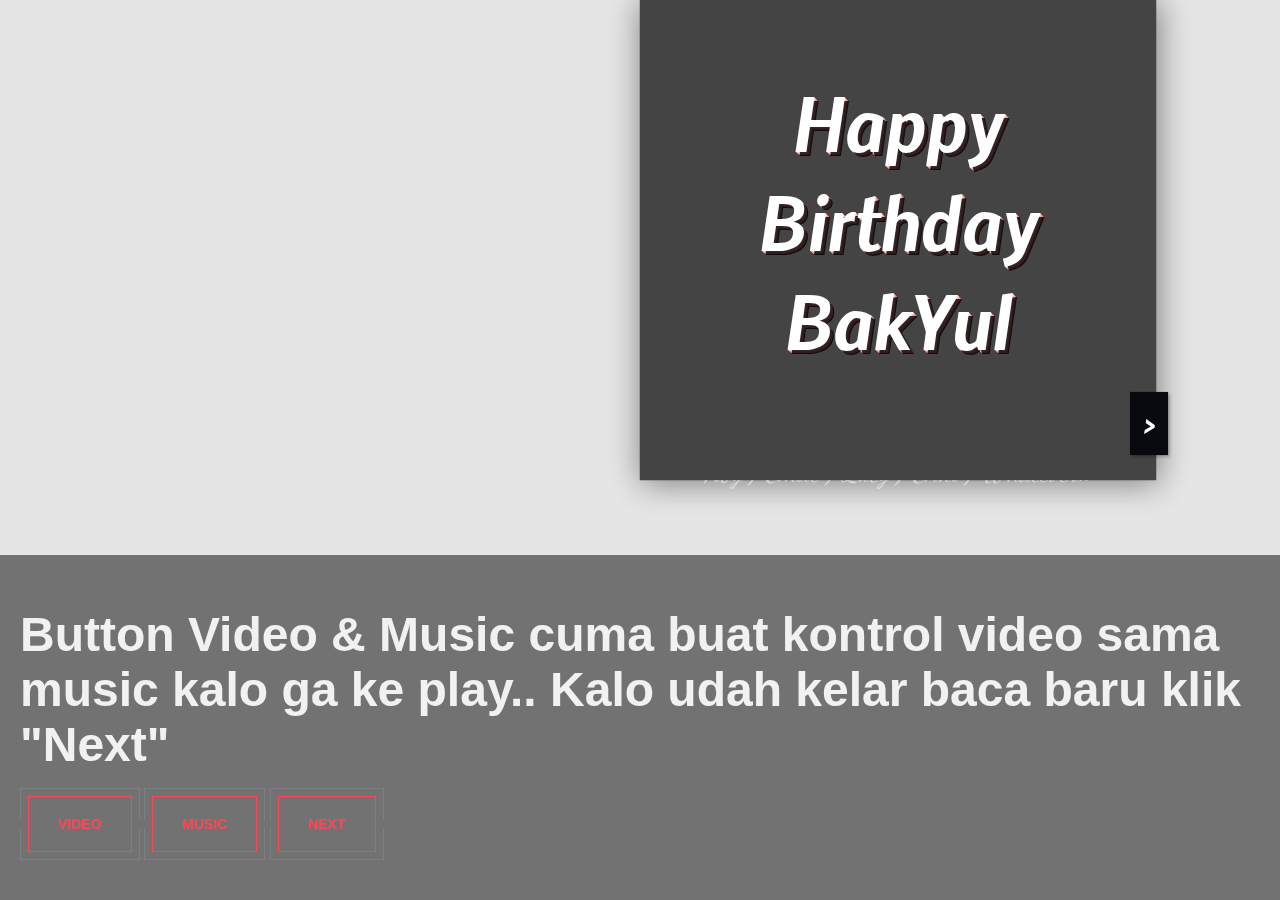
==== card.html @ c8b21d8a "Edit conflict on button display" ====
<html>
<head>
  <meta name="viewport" content="width=800, initial-scale=1" />
  <meta http-equiv="Content-Type" content="text/html; charset=utf-8" />
  <title>Kyul - Card</title>
  <link rel="shortcut icon" href="favicon.ico" type="image/x-icon">
  <link rel="icon" href="favicon.ico" type="image/x-icon">
  <style type="text/css">
    @import url(https://fonts.googleapis.com/css?family=Nobile:400italic,700italic);
    @import url(https://fonts.googleapis.com/css?family=Dancing+Script);
    * {
      box-sizing: border-box;
      -moz-box-sizing: border-box;
      -webkit-box-sizing: border-box;
    }
    body {
      background: #E5E5E5;
      margin: 0;
      font-family: Arial;
      font-size: 17px;
      /* background-image: url("Ultah.png");
      padding: 50px; */
    }
    
    .content {
      position: fixed;
      bottom: 0;
      background: rgba(0, 0, 0, 0.5);
      color: #f1f1f1;
      width: 100%;
      padding: 20px;
    }

    #myVideo {
      position: fixed;
      right: 0;
      left: 0;
      zoom: 79%;
      top: 0;
      bottom: 0;
      min-width: 100%; 
      min-height: 50%;
    }

    #card-front {
      color: #262929;
    }

    #card, #card-front, #card-inside {
      height: 480px;
    }

    .wrap {
      padding: 1.5em 2.5em;
      height: 100%;
    }

    #card-front, #card-inside {
      width: 60%;
      -webkit-box-shadow: 2px 2px 30px rgba(0, 0, 0, .25), 0 0 1px rgba(0, 0, 0, .5);
      -moz-box-shadow: 2px 2px 30px rgba(0, 0, 0, .25), 0 0 1px rgba(0, 0, 0, .5);
      box-shadow: 2px 2px 30px rgba(0, 0, 0, .25), 0 0 1px rgba(0, 0, 0, .5);
      position: absolute;
      left: 50%;
    }

    #card-inside .wrap {
      background: #262929;
      -webkit-box-shadow: inset 2px 0 1px rgba(0, 0, 0, .05);
      -moz-box-shadow: inset 2px 0 1px rgba(0, 0, 0, .05);
      box-shadow: inset 2px 0 1px rgba(0, 0, 0, .05);
    }

    #card {
      max-width: 860px;
      margin: 0 auto;
      transform-style: preserve-3d;
      -moz-transform-style: preserve-3d;
      -webkit-transform-style: preserve-3d;
      perspective: 5000px;
      -moz-perspective: 5000px;
      -webkit-perspective: 5000px;
      position: relative;
    }

    #card h1 {
      text-align: center;
      font-family: 'Nobile', sans-serif;
      font-style: italic;
      font-size: 70px;
      text-shadow: 
          4px 4px 0px rgba(0, 0, 0, .8), /* Shadow hitam dengan opacity 0.8 */
          1px 1px 0 rgba(255, 200, 200, 255),
          2px 2px 0 rgba(255, 150, 150, 255),
          3px 3px 0 rgba(255, 125, 125, 255);
      color: #FFF;
    }


    #card-inside {
      font-size: 1.1em;
      line-height: 1.4;
      font-family: 'Nobile';
      color: #faf6f5;
      font-style: italic;
    }

    p {
    margin-top: 1em;
    }

    p:first-child {
    margin-top: 0;
    }

    p.signed {
    margin-top: 1.5em;
    text-align: center;
    font-family: 'Dancing Script', sans-serif;
    font-size: 1.5em;
    }

    #card-front {
    background-color: #444444; /* Warna hitam */
    background-image: linear-gradient(top, #444444 0%, #B0B0B0 100%); /* Gradien hitam ke abu-abu */
    transform-origin: left;
    -moz-transform-origin: left;
    -webkit-transform-origin: left;
    transition: transform 1s linear;
    -moz-transition: -moz-transform 1s linear;
    -webkit-transition: -webkit-transform 1s linear;
    position: relative;
    }



    #card-front .wrap {
    transition: background 1s linear;
    -moz-transition: background 1s linear;
    -webkit-transition: background 1s linear;
    }

    #card-front button {
    position: absolute;
    bottom: 1em;
    right: -12px;
    background: rgb(7, 9, 15);
    color: #FFF;
    font-family: 'Nobile', sans-serif;
    font-style: italic;
    font-weight: bold;
    font-size: 1.5em;
    padding: .5em;
    border: none;
    cursor: pointer;
    box-shadow: 2px 2px 3px rgba(0, 0, 0, .25), 0 0 1px rgba(0, 0, 0, .4);
    -moz-box-shadow: 2px 2px 3px rgba(0, 0, 0, .25), 0 0 1px rgba(0, 0, 0, .4);
    -webkit-box-shadow: 2px 2px 3px rgba(0, 0, 0, .25), 0 0 1px rgba(0, 0, 0, .4);
    }

    #card-front button:hover,
    #card-front button:focus {
    background: rgb(12, 6, 6);
    }

    #close {
    display: none;
    }

    #card.open-fully #close,
    #card-open-half #close {
    display: inline;
    }

    #card.open-fully #open {
    display: none;
    }

    #card.open-half #card-front,
    #card.close-half #card-front {
    transform: rotateY(-90deg);
    -moz-transform: rotateY(-90deg);
    -webkit-transform: rotateY(-90deg);
    }

    #card.open-half #card-front .wrap {
    background-color: rgba(0, 0, 0, .5);
    }

    #card.open-fully #card-front,
    #card.close-half #card-front {
    background: #262929;
    }

    #card.open-fully #card-front {
    transform: rotateY(-180deg);
    -moz-transform: rotateY(-180deg);
    -webkit-transform: rotateY(-180deg);
    }

    #card.open-fully #card-front .wrap {
    background-color: rgba(0, 0, 0, 0);
    }

    #card.open-fully #card-front .wrap *,
    #card.close-half #card-front .wrap * {
    display: none;
    }

    footer {
    max-width: 500px;
    margin: 40px auto;
    font-family: 'Nobile', sans-serif;
    font-size: 14px;
    line-height: 1.6;
    color: #888;
    text-align: center;
    }

    h1 {
      font-size: 3rem;
      margin-bottom: 1rem;
    }

    p {
      font-size: 1.2rem;
      margin-bottom: 2rem;
    }

    .btn {
      /* Clean style */
      -moz-appearance: none;
      -webkit-appearance: none;
      appearance: none;
      border: none;
      background: none;
      padding: 0;
      color: var(--button-text-color);
      cursor: pointer;
      /* Clean style */
      
      --button-text-color: var(--background-color);
      --button-text-color-hover: var(--button-background-color);
      --border-color: #7D8082;
      --button-background-color: #ece8e1;
      --highlight-color: #ff4655;
      --button-inner-border-color: transparent;
      --button-bits-color: var(--background-color);
      --button-bits-color-hover: var(--button-background-color);
      
      position: relative;
      padding: 8px;
      margin-bottom: 20px;
      text-transform: uppercase;
      font-weight: bold;
      font-size: 14px;
      transition: all .15s ease;
    }

    .btn::before,
    .btn::after {
      content: '';
      display: block;
      position: absolute;
      right: 0; left: 0;
      height: calc(50% - 5px);
      border: 1px solid var(--border-color);
      transition: all .15s ease;
    }

    .btn::before {
      top: 0;
      border-bottom-width: 0;
    }

    .btn::after {
      bottom: 0;
      border-top-width: 0;
    }

    .btn:active,
    .btn:focus {
      outline: none;
    }

    .btn:active::before,
    .btn:active::after {
      right: 3px;
      left: 3px;
    }

    .btn:active::before {
      top: 3px;
    }

    .btn:active::after {
      bottom: 3px;
    }

    .btn__inner {
      position: relative;
      display: block;
      padding: 20px 30px;
      background-color: var(--button-background-color);
      overflow: hidden;
      box-shadow: inset 0px 0px 0px 1px var(--button-inner-border-color);
    }

    .btn__inner::before {
      content: '';
      display: block;
      position: absolute;
      top: 0; left: 0;
      width: 2px;
      height: 2px;
      background-color: var(--button-bits-color);
    }

    .btn__inner::after {
      content: '';
      display: block;
      position: absolute;
      right: 0; bottom: 0;
      width: 4px;
      height: 4px;
      background-color: var(--button-bits-color);
      transition: all .2s ease;
    }

    .btn__slide {
      display: block;
      position: absolute;
      top: 0; bottom: -1px; left: -8px;
      width: 0;
      background-color: var(--highlight-color);
      transform: skew(-15deg);
      transition: all .2s ease;
    }

    .btn__content {
      position: relative;
    }

    .btn:hover {
      color: var(--button-text-color-hover);
    }

    .btn:hover .btn__slide {
      width: calc(100% + 15px);
    }

    .btn:hover .btn__inner::after {
      background-color: var(--button-bits-color-hover);
    }

    .btn--light {
      --button-background-color: var(--background-color);
      --button-text-color: var(--highlight-color);
      --button-inner-border-color: var(--highlight-color);
      --button-text-color-hover: #ece8e1;
      --button-bits-color-hover: #ece8e1;
    }

  </style>
  </head>
<body>

  <!-- <div style="visibility: hidden;">
    <embed src="lagu.mp3" autostart="true" loop="true">
  </div>    -->

  <video autoplay muted loop id="myVideo">
    <source src="HomeScreen.mp4" type="video/mp4">
  </video>

  <audio autoplay id="myMusic">
    <source src="Gyutto.mp3" type="audio/mp3">
  </audio>
  
  <!-- Optional: some overlay text to describe the video -->
  <div class="content">
    <!-- <h1>Kubawain pacar kamu ni XD</h1> -->
    <h1>Button Video & Music cuma buat kontrol video sama music kalo ga ke play.. Kalo udah kelar baca baru klik "Next"</h1>
    <!-- Use a button to pause/play the video with JavaScript -->
    <button class="btn btn--light" onclick="myFunction()">
      <span class="btn__inner">
        <span class="btn__slide"></span>
        <span class="btn__content" id="myBtn">Video</span>
      </span>
    </button>
    <button class="btn btn--light" onclick="mFunc()">
      <span class="btn__inner">
        <span class="btn__slide"></span>
        <span class="btn__content" id="btnMusic">Music</span>
      </span>
    </button>
    <button class="btn btn--light" onclick="nextPage()">
      <span class="btn__inner">
        <span class="btn__slide"></span>
        <span class="btn__content" id="nextPage">Next</span>
      </span>
    </button>
    <!-- <button id="btnMusic" onclick="mPlay()" type="button">Play Music</button>
    <button id="btnPause" onclick="mPause()" type="button">Pause Music</button> -->
    <!-- <input type="button" value="sound" onclick="playMusic()" /> -->
  </div>

  <div id="card">
    <div id="card-inside">
      <div class="wrap">
        <p>P Wr Wb... </p>
        <p>Bujett ada yang ultah ges hari ini !!<br>
          +1 Tahun umur equals -1 Tahun idup right?<br>
          Akun kok langganan banned :v <br>
          Kurang2 in Entokesisnya bang biar ga
          kena warning terus kawoakwoa.
          Jan marah2 bang kata2 diatas ni kan FAKTA :v 
          Dahlah segini aja nanti panjangnya ada di? dmn hayoo :D. <br>
          Klik tombol "Next" aja klo penasaran
        </p>
            Sekali lagi met ultah bang yak
       
        <center><h4>from</h4></center>
        <p class="signed">Aby / Emile / Lucy / Enki / Whatever..</p>
        
      </div>
    </div>
    <div id="card-front">
      <div class="wrap">
        <h1> Happy Birthday BakYul </h1>
      </div>
      <button id="open">&gt;</button>
      <button id="close">&lt;</button>
    </div>
  </div>
  <script>
    (function() {
  function $(id) {
    return document.getElementById(id);
  }

  var card = $('card'),
      openB = $('open'),
      closeB = $('close'),
      timer = null;
  console.log('wat', card);
  openB.addEventListener('click', function () {
    card.setAttribute('class', 'open-half');
    if (timer) clearTimeout(timer);
    timer = setTimeout(function () {
      card.setAttribute('class', 'open-fully');
      timer = null;
    }, 1000);
  });

  closeB.addEventListener('click', function () {
    card.setAttribute('class', 'close-half');
    if (timer) clearTimerout(timer);
    timer = setTimeout(function () {
      card.setAttribute('class', '');
      timer = null;
    }, 1000);
  });

}());

  // Get the video
  var video = document.getElementById("myVideo");
            
  // Get the button
  var btn = document.getElementById("myBtn");
  
  // Pause and play the video, and change the button text
  function myFunction() {
    if (video.paused) {
      video.play();
      btn.innerHTML = "Pause Video";
    } else {
      video.pause();
      btn.innerHTML = "Play Video";
    }
  }

  var audio = document.getElementById("myMusic")

  var btnM = document.getElementById("btnMusic");

  // function mPlay(){
  //   // var audio = new Audio('lagu.mp3');
  //     audio.play();
      
  // }

  function mFunc(){
    if (audio.paused) {
      audio.play();
      btnM.innerHTML = "Pause Music";
    } else {
      audio.pause();
      btnM.innerHTML = "Play Music";
    }

    // if(audio.paused){
    //   audio.play();
    //   btnM.innerHTML = "Music Pause";
    // } else {
    //   audio.pause();
    //   btnM.innerHTML = "Music Play";
    // }
    
  }

  function nextPage() {
    var targetPage = "vid_yt.html";
    window.location.href = targetPage;
  }

  </script>

<!-- <div style="visibility: visible;">
<embed src="lagu.mp3" autostart="true" loop="true">
</div>
<div style="visibility: visible;">
<embed src="lagu.mp3" autostart="true" loop="true">
</div> -->

<!-- <audio controls autoplay>
  <source src="lagu.mp3" type="audio/mp3">
</audio> -->

  </body>
  </html>
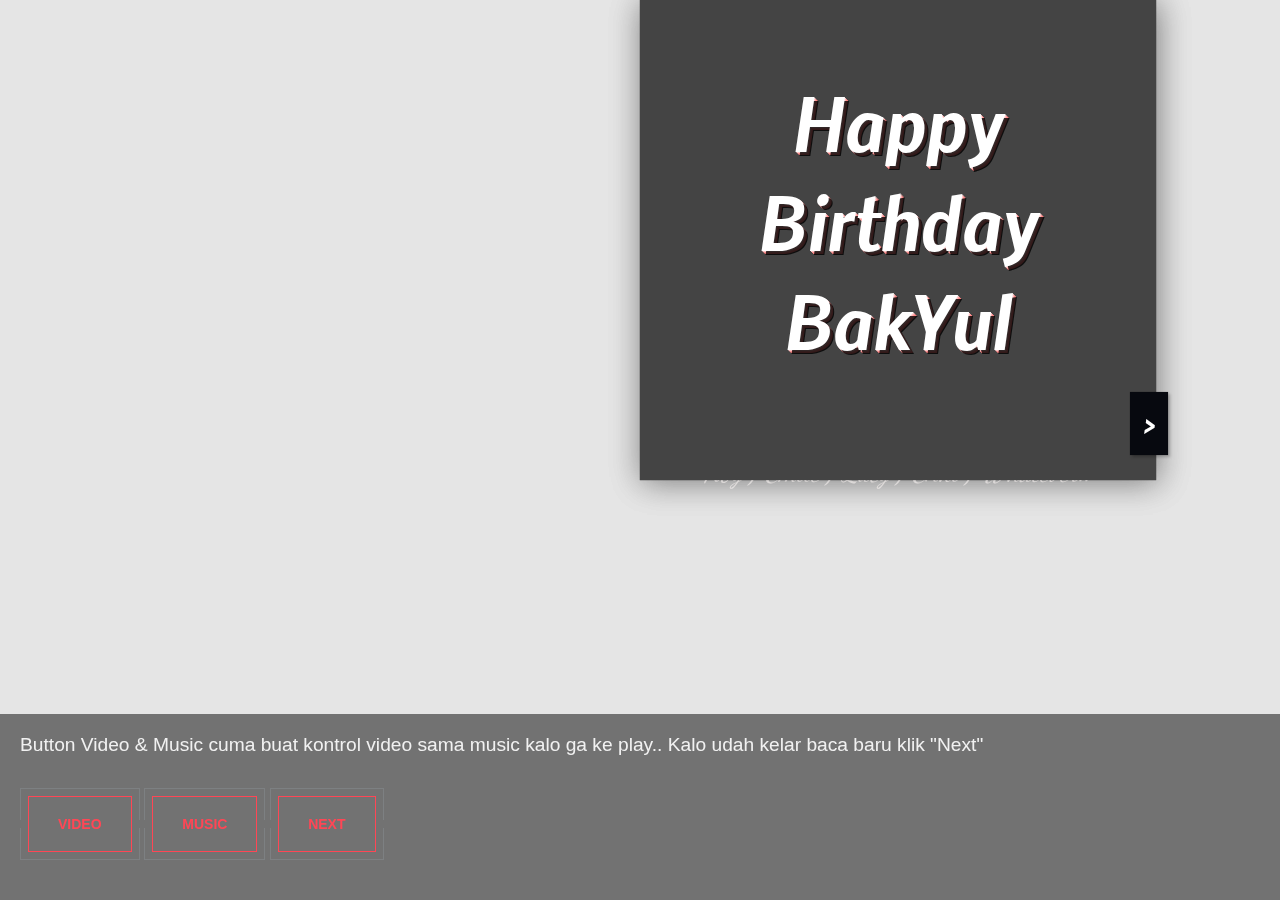
==== commit 6a4e39e9: "Edit conflict on button display" ====
--- a/card.html
+++ b/card.html
@@ -380,7 +380,7 @@
   <!-- Optional: some overlay text to describe the video -->
   <div class="content">
     <!-- <h1>Kubawain pacar kamu ni XD</h1> -->
-    <h1>Button Video & Music cuma buat kontrol video sama music kalo ga ke play.. Kalo udah kelar baca baru klik "Next"</h1>
+    <p>Button Video & Music cuma buat kontrol video sama music kalo ga ke play.. Kalo udah kelar baca baru klik "Next"</p>
     <!-- Use a button to pause/play the video with JavaScript -->
     <button class="btn btn--light" onclick="myFunction()">
       <span class="btn__inner">
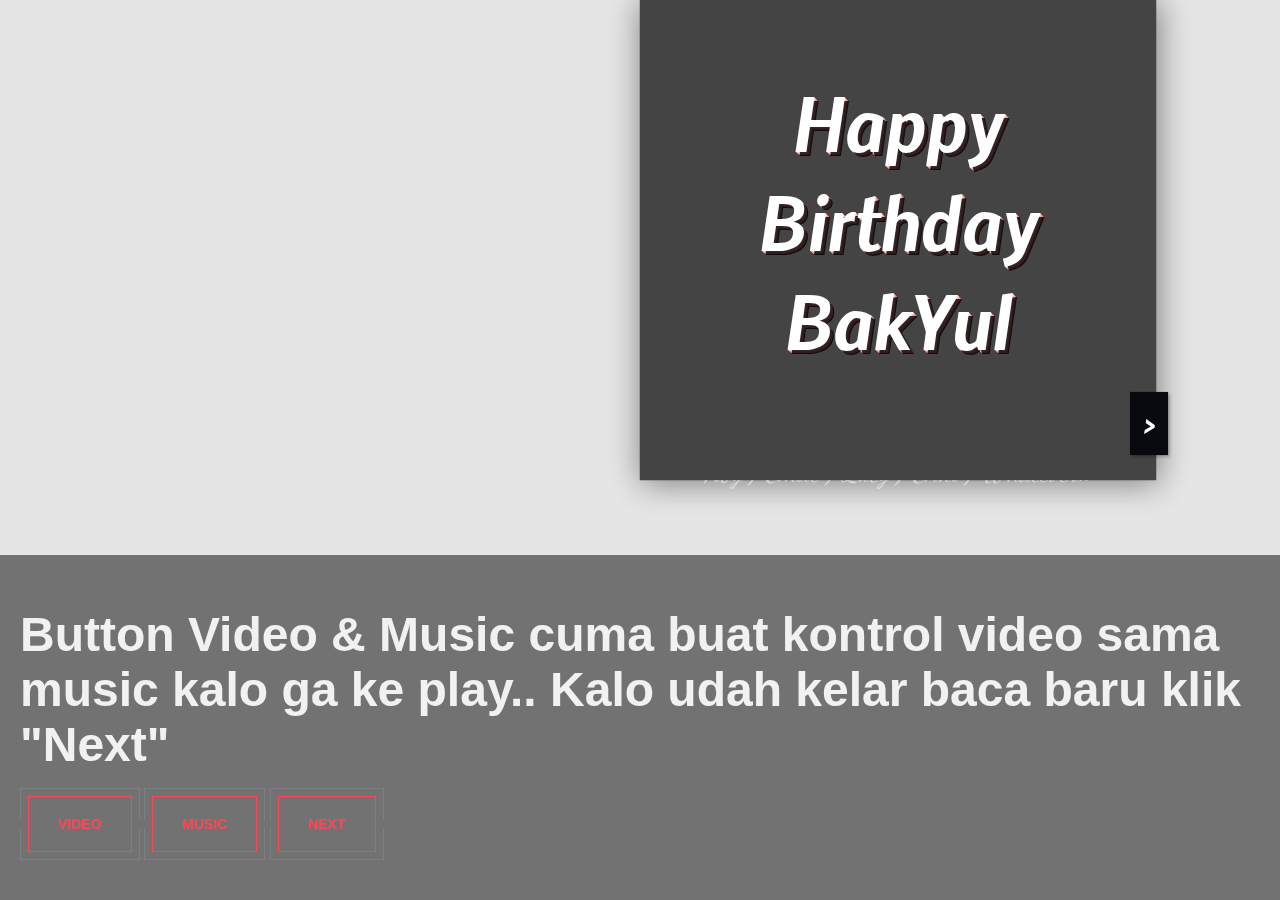
==== commit f462e815: "Edit conflict on button display" ====
--- a/card.html
+++ b/card.html
@@ -380,7 +380,7 @@
   <!-- Optional: some overlay text to describe the video -->
   <div class="content">
     <!-- <h1>Kubawain pacar kamu ni XD</h1> -->
-    <p>Button Video & Music cuma buat kontrol video sama music kalo ga ke play.. Kalo udah kelar baca baru klik "Next"</p>
+    <h1>Button Video & Music cuma buat kontrol video sama music kalo ga ke play.. Kalo udah kelar baca baru klik "Next"</h1>
     <!-- Use a button to pause/play the video with JavaScript -->
     <button class="btn btn--light" onclick="myFunction()">
       <span class="btn__inner">
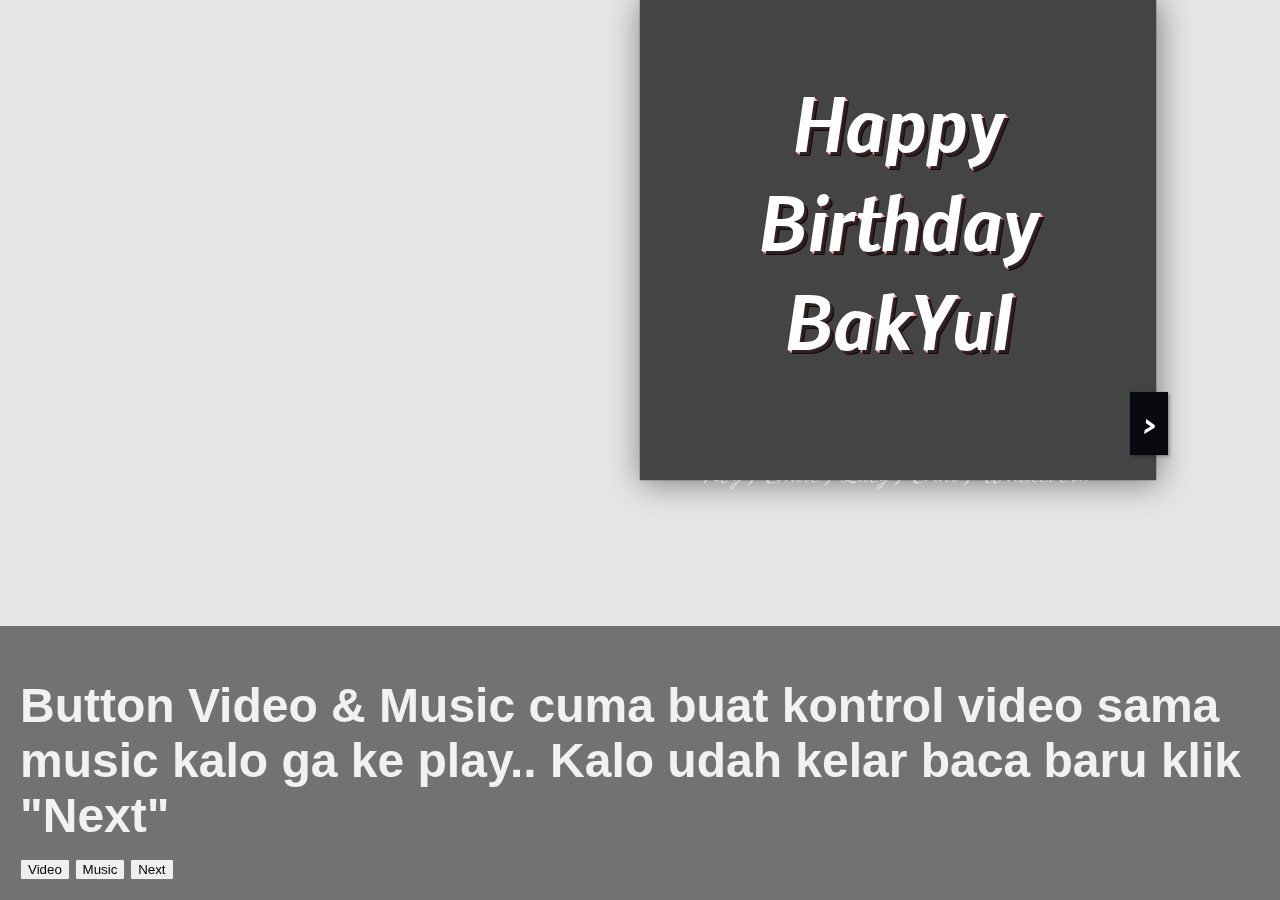
==== commit 0f27f84c: "Tes doang" ====
--- a/card.html
+++ b/card.html
@@ -227,8 +227,7 @@
       margin-bottom: 2rem;
     }
 
-    .btn {
-      /* Clean style */
+    /* .btn {
       -moz-appearance: none;
       -webkit-appearance: none;
       appearance: none;
@@ -237,7 +236,6 @@
       padding: 0;
       color: var(--button-text-color);
       cursor: pointer;
-      /* Clean style */
       
       --button-text-color: var(--background-color);
       --button-text-color-hover: var(--button-background-color);
@@ -359,7 +357,7 @@
       --button-inner-border-color: var(--highlight-color);
       --button-text-color-hover: #ece8e1;
       --button-bits-color-hover: #ece8e1;
-    }
+    } */
 
   </style>
   </head>
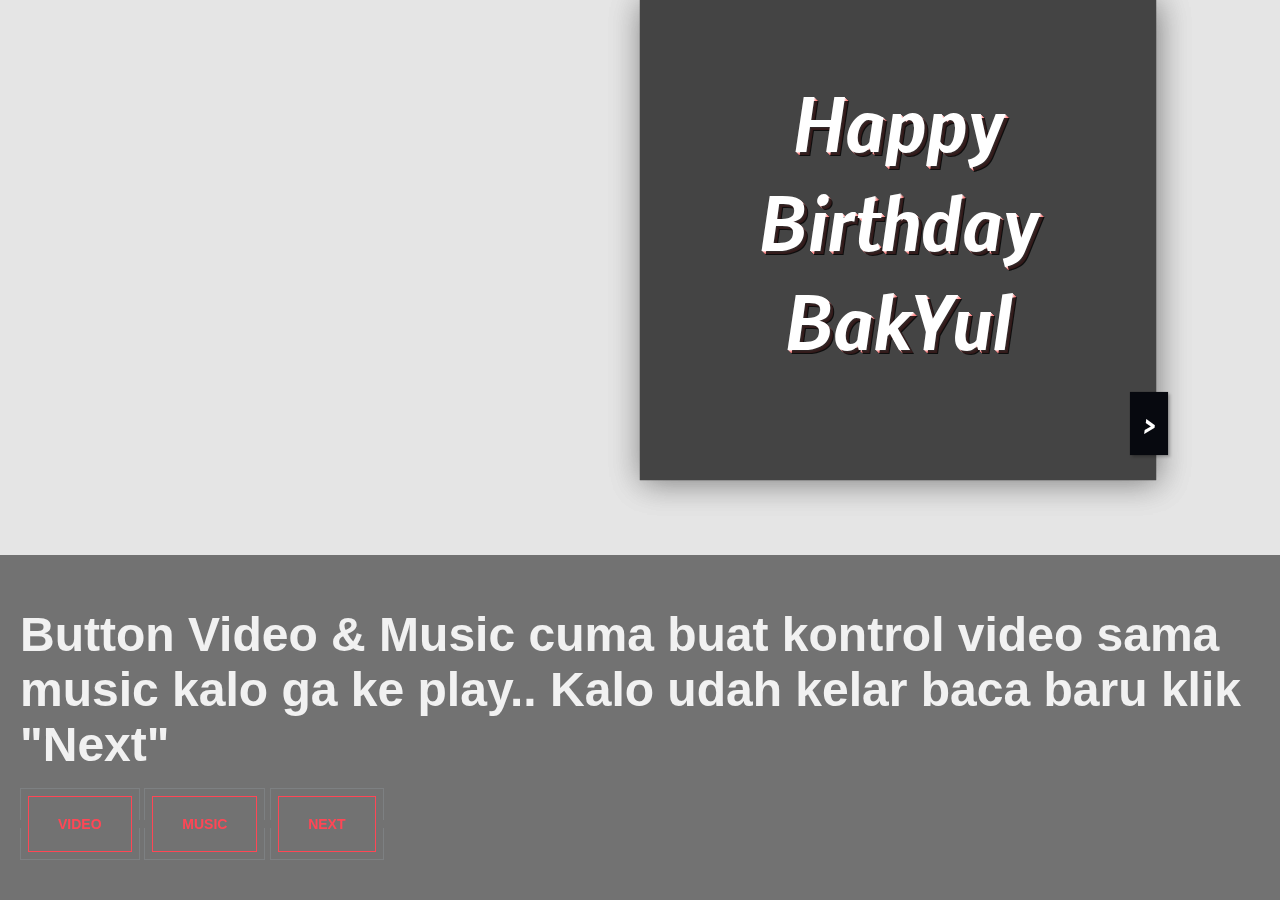
==== commit 5e030124: "Coba benerin card" ====
--- a/card.html
+++ b/card.html
@@ -98,7 +98,7 @@
 
 
     #card-inside {
-      font-size: 1.1em;
+      font-size: 1em;
       line-height: 1.4;
       font-family: 'Nobile';
       color: #faf6f5;
@@ -227,7 +227,7 @@
       margin-bottom: 2rem;
     }
 
-    /* .btn {
+    .btn {
       -moz-appearance: none;
       -webkit-appearance: none;
       appearance: none;
@@ -357,7 +357,7 @@
       --button-inner-border-color: var(--highlight-color);
       --button-text-color-hover: #ece8e1;
       --button-bits-color-hover: #ece8e1;
-    } */
+    }
 
   </style>
   </head>
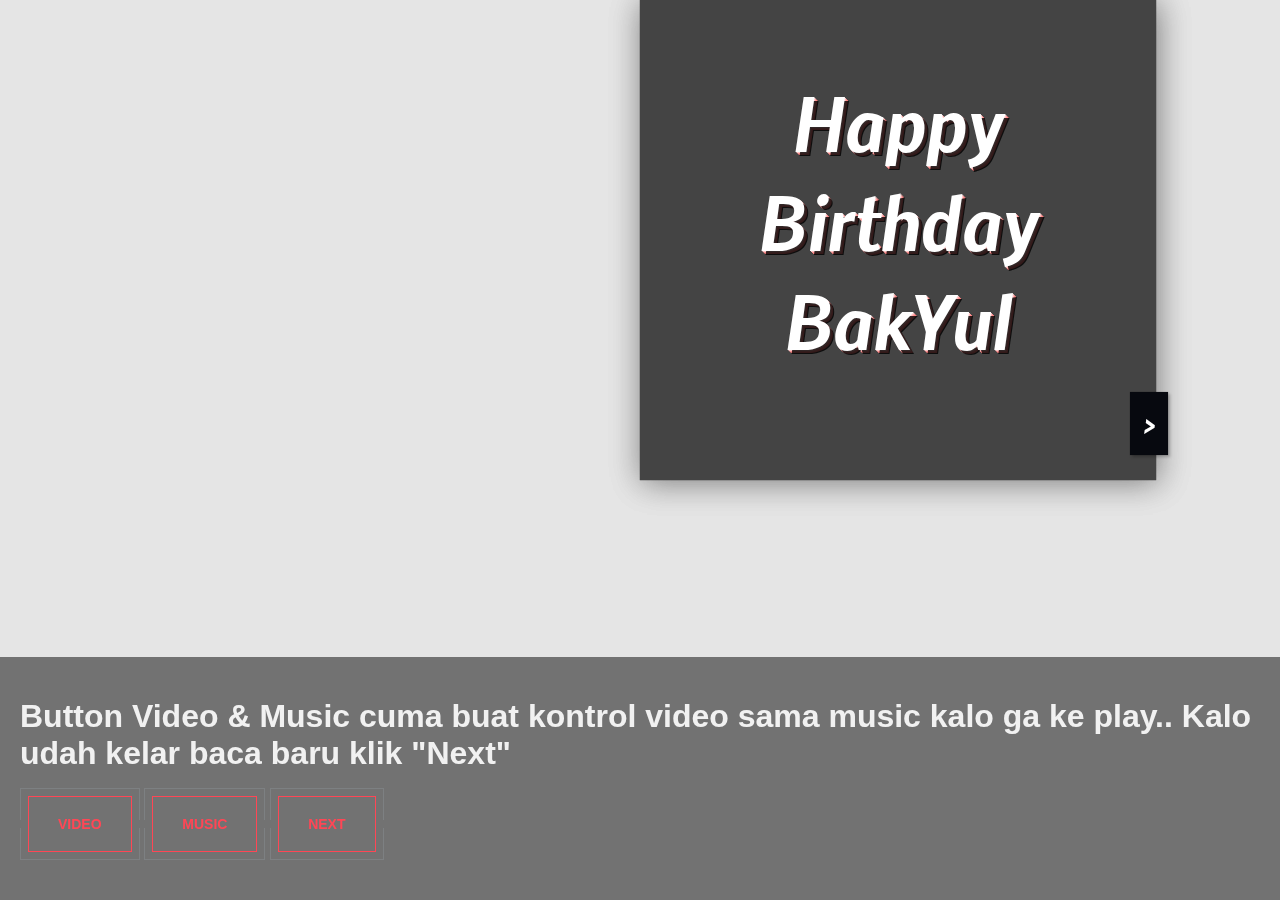
==== commit 5ea577e6: "Final 1.2" ====
--- a/card.html
+++ b/card.html
@@ -99,7 +99,7 @@
 
     #card-inside {
       font-size: 1em;
-      line-height: 1.4;
+      line-height: 1.2;
       font-family: 'Nobile';
       color: #faf6f5;
       font-style: italic;
@@ -218,7 +218,7 @@
     }
 
     h1 {
-      font-size: 3rem;
+      font-size: 2rem;
       margin-bottom: 1rem;
     }
 
@@ -417,7 +417,6 @@
           Klik tombol "Next" aja klo penasaran
         </p>
             Sekali lagi met ultah bang yak
-       
         <center><h4>from</h4></center>
         <p class="signed">Aby / Emile / Lucy / Enki / Whatever..</p>
         
